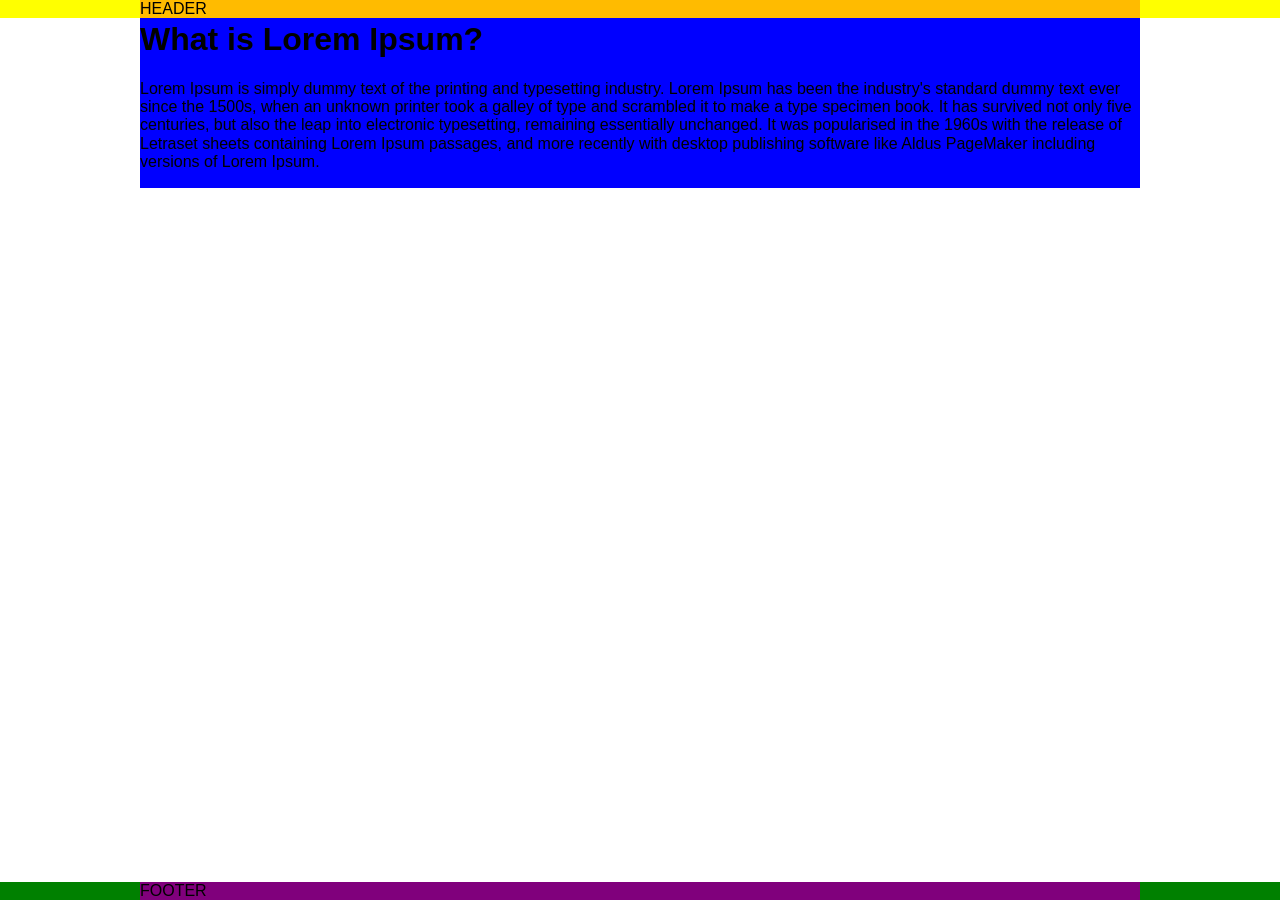
==== index.html @ bfccbc1a "first-install" ====
<!DOCTYPE html>
<html lang="fr">
  <head>
    <meta charset="UTF-8" />
    <meta name="viewport" content="width=device-width, initial-scale=1.0" />
    <title>Nino's website</title>
    <meta name="apple-mobile-web-app-title" content="Titre de la page" />
    <meta name="author" content="JMG" />
    <meta name="description" content="description du contenu" />
    <!---- Favicon ---->
    <link rel="icon" href="img/Favicon-32.png" />
    <!---- Android Icon ---->
    <link rel="icon" sizes="192x192" href="img/icon-192.png" />
    <!---- IOS Icon ---->
    <link rel="apple-touch-icon-precomposed" href="img/icon-180.png" />
    <!---- stylesheet ---->
    <link rel="stylesheet" href="css/normalize.min.css" />
    <link rel="stylesheet" href="css/styles.css" />

    <meta name="mobile-web-app-capable" content="yes" />
    <meta name="apple-mobile-web-app-capable" content="yes" />
    <style type="text/css">
      header {
        background-color: yellow;
      }

      header .container{
        background-color: rgb(255, 187, 0);
      }

      .main {
        background-color: blue;
      }

      footer {
        background-color: green;
      }
      footer .container{
        background-color: rgb(128, 0, 124);
      }
    </style>
  </head>
  <body>
    <header>
      <div class="container">
        <div>HEADER</div>
    </div>
    </header>
    <div class="main container">
      <section>
        <h1>What is Lorem Ipsum?</h1>
        <p>
          Lorem Ipsum is simply dummy text of the printing and typesetting
          industry. Lorem Ipsum has been the industry's standard dummy text ever
          since the 1500s, when an unknown printer took a galley of type and
          scrambled it to make a type specimen book. It has survived not only
          five centuries, but also the leap into electronic typesetting,
          remaining essentially unchanged. It was popularised in the 1960s with
          the release of Letraset sheets containing Lorem Ipsum passages, and
          more recently with desktop publishing software like Aldus PageMaker
          including versions of Lorem Ipsum.
        </p>
      </section>
    </div>
    <footer>
      <div class="container">
        <div>FOOTER</div>
      </div>
    </footer>
  </body>
</html>
---- css/styles.css ----
/*
*
* Styles.CSS
* Author: JMG
*
*/

/*
*
* @box-sizing: border-box
*
*/

/*
* Palette de colors 
* https://coolors.co/011627-1782ed-d1495b-edae49-fdfffc
*/


/* Color */

.color-1 {
    color: #011627;
}

.color-2 {
    color: #1782ED;
}

.color-3 {
    color: #84B082;
}

.color-4 {
    color: #EDAE49;
}

.color-5 {
    color: #FDFFFC;
}


/* Bacground color*/

.b-color-1 {
    background-color: #424242;
}

.b-color-2 {
    background-color: #1782ED;
}

.b-color-3 {
    background-color: #84B082;
}

.b-color-4 {
    background-color: #EDAE49;
}

.b-color-5 {
    background-color: #212121;
}


/* White Color */

.color-white {
    color: #fff;
}


/* White Color */

.color-white {
    color: #fff;
}


/* White Color */

.color-grey {
    color: rgb(208, 208, 208);
}

/* Gray Color
* https://coolors.co/app/ffffff-afafaf-2e2d33-494850-2c2c34 
*/

.b-color-gray-1 {
    background-color: #AFAFAF;
}

html {
  -webkit-box-sizing: border-box;
  -moz-box-sizing: border-box;
  box-sizing: border-box;
}

*,
*:before,
*:after {
  -webkit-box-sizing: border-box;
  -moz-box-sizing: border-box;
  box-sizing: border-box;
}

/*
*
* @STYLES PAR DEFAUT
*
*/

img,
svg {
  width: 100%;
}

button,
select,
input {
  -webkit-appearance: none;
  -moz-appearance: none;
  appearance: none;
  background: none;
  border: none;
  border-radius: 0;
}

ul {
  margin: 0;
  padding: 0;
}

.container {
  width: 90%;
  max-width: 1000px;
  margin: 0 auto;
}

html,
body {
  margin: 0;
  padding: 0;
  width: 100%;
  font-family: Arial, Helvetica, sans-serif;
}

html {
  height: 100%;
}

body {
  position: relative;
  min-height: 100%;
}

header {
  position: fixed;
  width: 100%;
  left: 0;
  right: 0;
  top: 0;
  height: auto;
  text-align: center;
  z-index: 10000;
}

.main {
  padding: 0px 0;
  display: flex;
  flex-direction: column;
  flex: 1;
  height: 100%;
}

.container {
    display: flex;
    width: 90%;
    max-width: 1000px;
    margin: 0 auto;
}

footer {
  position: absolute;
  left: 0;
  right: 0;
  bottom: 0;
  text-align: center;
}
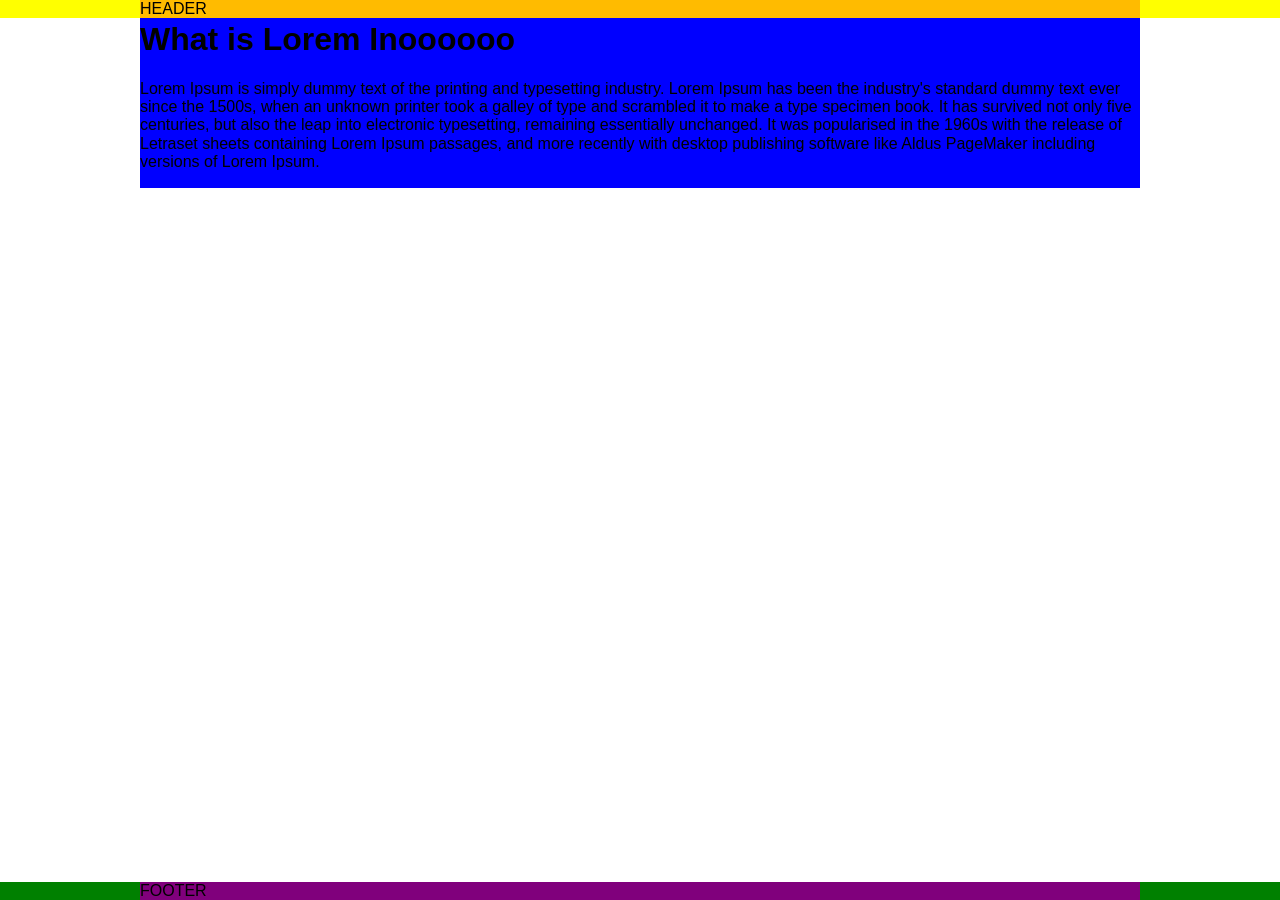
==== commit 0c8efbac: "add icon sonic" ====
--- a/index.html
+++ b/index.html
@@ -48,7 +48,7 @@
     </header>
     <div class="main container">
       <section>
-        <h1>What is Lorem Ipsum?</h1>
+        <h1>What is Lorem Inoooooo</h1>
         <p>
           Lorem Ipsum is simply dummy text of the printing and typesetting
           industry. Lorem Ipsum has been the industry's standard dummy text ever
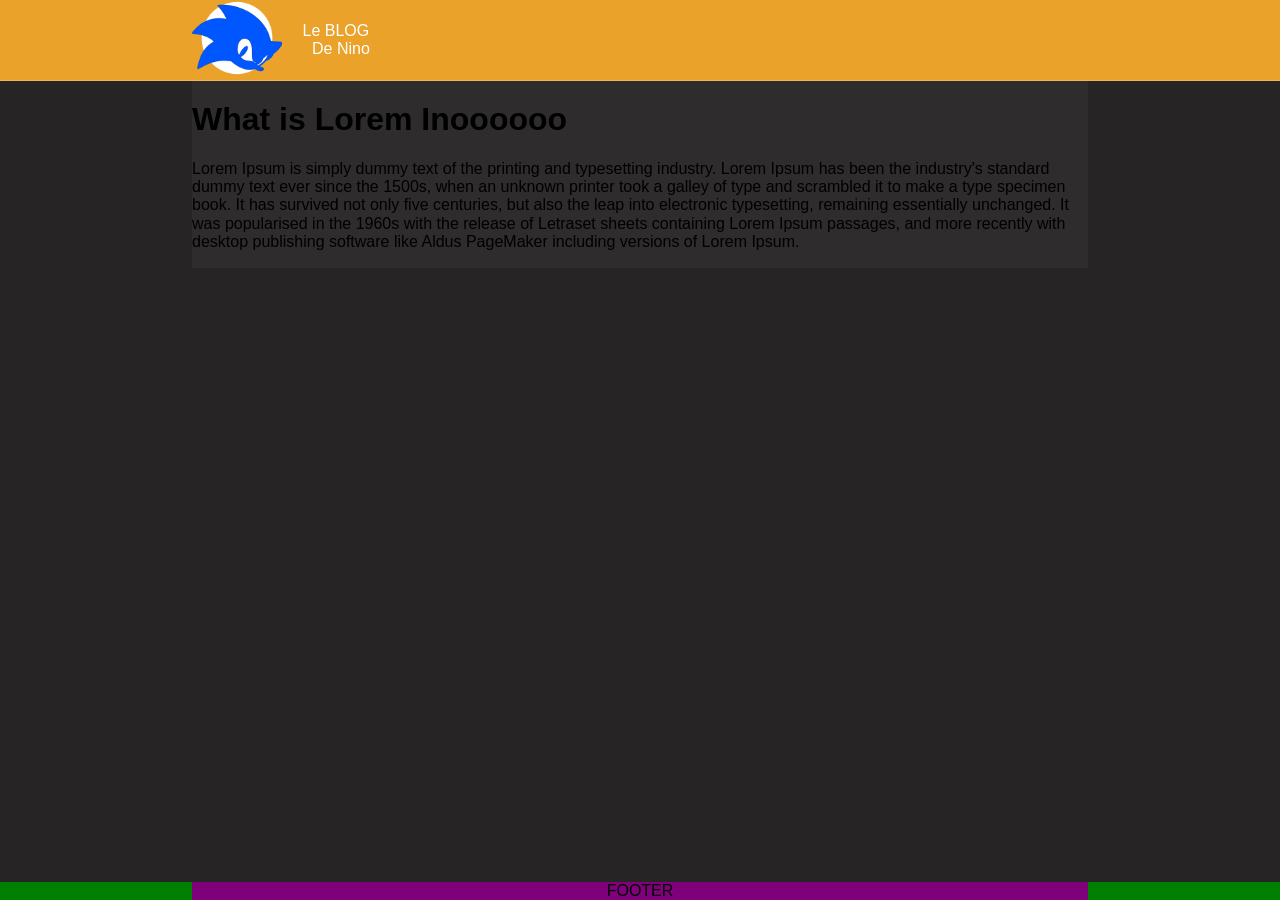
==== commit ad0a93ea: "transfert" ====
--- a/index.html
+++ b/index.html
@@ -19,32 +19,19 @@
 
     <meta name="mobile-web-app-capable" content="yes" />
     <meta name="apple-mobile-web-app-capable" content="yes" />
-    <style type="text/css">
-      header {
-        background-color: yellow;
-      }
-
-      header .container{
-        background-color: rgb(255, 187, 0);
-      }
-
-      .main {
-        background-color: blue;
-      }
-
-      footer {
-        background-color: green;
-      }
-      footer .container{
-        background-color: rgb(128, 0, 124);
-      }
-    </style>
+    <style type="text/css"></style>
   </head>
   <body>
     <header>
       <div class="container">
-        <div>HEADER</div>
-    </div>
+        <div class="title-image">
+          <img src="/img/sonic2.png" />
+        </div>
+        <div class="title-blog">
+          <div>Le BLOG</div>
+          <div style="margin-left: 10px;">De Nino</div>
+        </div>
+      </div>
     </header>
     <div class="main container">
       <section>
--- a/css/styles.css
+++ b/css/styles.css
@@ -16,71 +16,66 @@
 * https://coolors.co/011627-1782ed-d1495b-edae49-fdfffc
 */
 
-
 /* Color */
 
 .color-1 {
-    color: #011627;
+  color: #011627;
 }
 
 .color-2 {
-    color: #1782ED;
+  color: #1782ed;
 }
 
 .color-3 {
-    color: #84B082;
+  color: #84b082;
 }
 
 .color-4 {
-    color: #EDAE49;
+  color: #edae49;
 }
 
 .color-5 {
-    color: #FDFFFC;
-}
-
+  color: #fdfffc;
+}
 
 /* Bacground color*/
 
 .b-color-1 {
-    background-color: #424242;
+  background-color: #424242;
 }
 
 .b-color-2 {
-    background-color: #1782ED;
+  background-color: #1782ed;
 }
 
 .b-color-3 {
-    background-color: #84B082;
+  background-color: #84b082;
 }
 
 .b-color-4 {
-    background-color: #EDAE49;
+  background-color: #edae49;
 }
 
 .b-color-5 {
-    background-color: #212121;
-}
-
+  background-color: #212121;
+}
 
 /* White Color */
 
 .color-white {
-    color: #fff;
-}
-
+  color: #fff;
+}
 
 /* White Color */
 
 .color-white {
-    color: #fff;
-}
-
+  color: #fff;
+}
 
 /* White Color */
 
 .color-grey {
-    color: rgb(208, 208, 208);
+  color: rgb(208, 208, 208);
 }
 
 /* Gray Color
@@ -88,7 +83,7 @@
 */
 
 .b-color-gray-1 {
-    background-color: #AFAFAF;
+  background-color: #afafaf;
 }
 
 html {
@@ -133,7 +128,7 @@
 }
 
 .container {
-  width: 90%;
+  width: 70%;
   max-width: 1000px;
   margin: 0 auto;
 }
@@ -144,6 +139,7 @@
   padding: 0;
   width: 100%;
   font-family: Arial, Helvetica, sans-serif;
+  background-color: #262424;
 }
 
 html {
@@ -157,6 +153,7 @@
 
 header {
   position: fixed;
+  height: 100px;
   width: 100%;
   left: 0;
   right: 0;
@@ -164,6 +161,29 @@
   height: auto;
   text-align: center;
   z-index: 10000;
+  background-color: #eaa22b;
+  background-color: #262424;
+  background-color: #1e1d1d;
+  border-bottom: solid 0.2px rgb(255, 255, 255, 0.2);
+  background-color: #eaa22b;
+}
+header .container {
+  height: 80px;
+  display: flex;
+  align-items: center;
+}
+
+.svg{
+  width: 100px;
+}
+
+.title-blog{
+  color: white;
+  margin-left: 20px;
+}
+
+.title-image{
+  width: 90px;
 }
 
 .main {
@@ -172,14 +192,11 @@
   flex-direction: column;
   flex: 1;
   height: 100%;
-}
-
-.container {
-    display: flex;
-    width: 90%;
-    max-width: 1000px;
-    margin: 0 auto;
-}
+  background-color: rgba(255, 255, 255, 0.037);
+  padding-top: 80px;
+}
+
+
 
 footer {
   position: absolute;
@@ -187,5 +204,9 @@
   right: 0;
   bottom: 0;
   text-align: center;
-}
-
+  background-color: green;
+}
+
+footer .container{
+  background-color: rgb(128, 0, 124);
+}
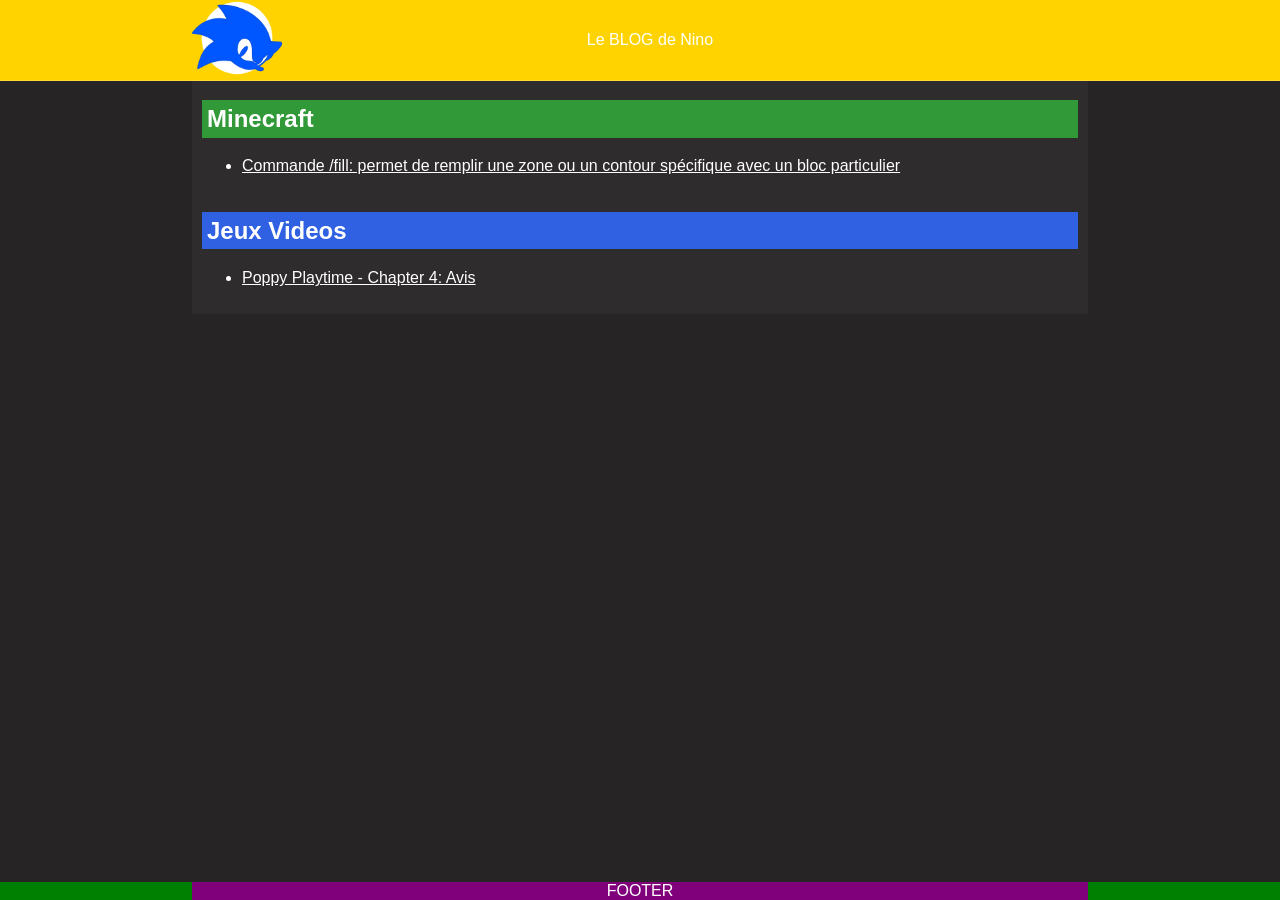
==== commit 7725a1c5: "add fill + avis" ====
--- a/index.html
+++ b/index.html
@@ -4,8 +4,8 @@
     <meta charset="UTF-8" />
     <meta name="viewport" content="width=device-width, initial-scale=1.0" />
     <title>Nino's website</title>
-    <meta name="apple-mobile-web-app-title" content="Titre de la page" />
-    <meta name="author" content="JMG" />
+    <meta name="apple-mobile-web-app-title" content="Accueil" />
+    <meta name="author" content="Nino" />
     <meta name="description" content="description du contenu" />
     <!---- Favicon ---->
     <link rel="icon" href="img/Favicon-32.png" />
@@ -22,31 +22,37 @@
     <style type="text/css"></style>
   </head>
   <body>
-    <header>
-      <div class="container">
-        <div class="title-image">
-          <img src="/img/sonic2.png" />
-        </div>
-        <div class="title-blog">
-          <div>Le BLOG</div>
-          <div style="margin-left: 10px;">De Nino</div>
-        </div>
-      </div>
-    </header>
+    <!---insert HEADER-->
+    <div id="containerHead"></div>
+    <script src="js/insertHeader.js"></script>
+    <script>
+      // default
+      // minecraft
+      headerHTML1("default");
+    </script>
+    <!---insert HEADER-->
+
     <div class="main container">
       <section>
-        <h1>What is Lorem Inoooooo</h1>
-        <p>
-          Lorem Ipsum is simply dummy text of the printing and typesetting
-          industry. Lorem Ipsum has been the industry's standard dummy text ever
-          since the 1500s, when an unknown printer took a galley of type and
-          scrambled it to make a type specimen book. It has survived not only
-          five centuries, but also the leap into electronic typesetting,
-          remaining essentially unchanged. It was popularised in the 1960s with
-          the release of Letraset sheets containing Lorem Ipsum passages, and
-          more recently with desktop publishing software like Aldus PageMaker
-          including versions of Lorem Ipsum.
-        </p>
+        <h2 class="b-color-3">Minecraft</h2>
+        <ul>
+          <li>
+            <a href="commande-fill.html"
+              >Commande /fill: permet de remplir une zone ou un contour
+              spécifique avec un bloc particulier</a
+            >
+          </li>
+        </ul>
+      </section>
+      <section>
+        <h2 class="b-color-1">Jeux Videos</h2>
+        <ul>
+          <li>
+            <a href="poppy-4.html"
+              >Poppy Playtime - Chapter 4: Avis</a
+            >
+          </li>
+        </ul>
       </section>
     </div>
     <footer>
@@ -55,4 +61,6 @@
       </div>
     </footer>
   </body>
+  <script src="js/insertHeader.js"></script>
+  <script></script>
 </html>
--- a/css/styles.css
+++ b/css/styles.css
@@ -18,64 +18,58 @@
 
 /* Color */
 
+.color-w {
+  color: RGB(255, 255, 255);
+}
+.color-b {
+  color: RGB(0, 0, 0);
+}
+
 .color-1 {
-  color: #011627;
+  color: RGB(48, 97, 227);
 }
 
 .color-2 {
-  color: #1782ed;
+  color: RGB(246, 200, 131);
 }
 
 .color-3 {
-  color: #84b082;
+  color: RGB(49, 153, 56);
 }
 
 .color-4 {
-  color: #edae49;
+  color: RGB(218, 37, 40);
 }
 
 .color-5 {
-  color: #fdfffc;
+  color: rgb(255, 211, 0);
 }
 
 /* Bacground color*/
-
+.b-color-w {
+  background-color: RGB(255, 255, 255);
+}
+.b-color-b {
+  background-color: RGB(0, 0, 0);
+}
 .b-color-1 {
-  background-color: #424242;
+  background-color: RGB(48, 97, 227);
 }
 
 .b-color-2 {
-  background-color: #1782ed;
+  background-color: RGB(246, 200, 131);
 }
 
 .b-color-3 {
-  background-color: #84b082;
+  background-color: RGB(49, 153, 56);
 }
 
 .b-color-4 {
-  background-color: #edae49;
+  background-color: RGB(218, 37, 40);
 }
 
 .b-color-5 {
-  background-color: #212121;
-}
-
-/* White Color */
-
-.color-white {
-  color: #fff;
-}
-
-/* White Color */
-
-.color-white {
-  color: #fff;
-}
-
-/* White Color */
-
-.color-grey {
-  color: rgb(208, 208, 208);
+  background-color: rgb(255, 211, 0);
 }
 
 /* Gray Color
@@ -105,6 +99,18 @@
 * @STYLES PAR DEFAUT
 *
 */
+
+h2 {
+  padding: 5px;
+}
+
+a {
+  color: white;
+}
+
+a:visited {
+  color: white;
+}
 
 img,
 svg {
@@ -123,8 +129,6 @@
 }
 
 ul {
-  margin: 0;
-  padding: 0;
 }
 
 .container {
@@ -140,6 +144,7 @@
   width: 100%;
   font-family: Arial, Helvetica, sans-serif;
   background-color: #262424;
+  color: RGB(255, 255, 255);
 }
 
 html {
@@ -161,33 +166,33 @@
   height: auto;
   text-align: center;
   z-index: 10000;
-  background-color: #eaa22b;
-  background-color: #262424;
-  background-color: #1e1d1d;
   border-bottom: solid 0.2px rgb(255, 255, 255, 0.2);
-  background-color: #eaa22b;
-}
-header .container {
+}
+.statusbar {
   height: 80px;
   display: flex;
   align-items: center;
 }
 
-.svg{
+.svg {
   width: 100px;
 }
 
-.title-blog{
+.title-blog {
   color: white;
   margin-left: 20px;
-}
-
-.title-image{
+  flex: 1;
+}
+
+.title-image {
   width: 90px;
 }
+.status-left {
+    width: 90px;
+  }
 
 .main {
-  padding: 0px 0;
+  padding: 10px;
   display: flex;
   flex-direction: column;
   flex: 1;
@@ -196,8 +201,6 @@
   padding-top: 80px;
 }
 
-
-
 footer {
   position: absolute;
   left: 0;
@@ -207,6 +210,136 @@
   background-color: green;
 }
 
-footer .container{
+footer .container {
   background-color: rgb(128, 0, 124);
 }
+
+.list-items {
+  display: flex;
+  flex-direction: row;
+  flex-wrap: wrap;
+  column-gap: 10px;
+  row-gap: 10px;
+  padding-top: 20px;
+}
+
+.item-container {
+  display: flex;
+  flex-direction: column;
+  border: solid 1px rgb(118, 118, 118);
+}
+
+.image-container {
+  width: 200px;
+}
+
+.item-description {
+  padding: 5px;
+}
+
+.item-title {
+  padding: 5px;
+}
+
+.item-code-structure {
+  padding: 5px;
+  background-color: rgb(186, 185, 185);
+}
+
+.item-code-structure-copy {
+  background-color: rgb(182, 180, 180);
+  width: 60px;
+  text-align: center;
+  height: 25px;
+  margin-top: 5px;
+  padding: 2px;
+  border: 1px solid rgb(53, 53, 53);
+}
+
+.commande {
+  background-color: rgb(176, 176, 176);
+  width: auto;
+  padding: 5px;
+}
+
+.container-inputs {
+  display: flex;
+  flex-direction: column;
+  padding: 5px 0;
+  row-gap: 15px;
+}
+
+.container-input {
+  display: flex;
+  align-items: center;
+  column-gap: 5px;
+}
+
+.input-label {
+  width: 80px;
+}
+
+.input-input {
+  width: 100px;
+  height: 25px;
+  background-color: rgb(230, 229, 229);
+  border: solid 1px black;
+}
+
+.commande-copy {
+  background-color: rgb(182, 180, 180);
+  width: 80px;
+  height: 25px;
+  align-items: center;
+  text-align: center;
+  padding: 2px;
+  border: 1px solid rgb(53, 53, 53);
+  box-shadow: inset -1px -2px #0004, inset 1px 1px #fff5;
+  background-color: rgb(8, 166, 50);
+  color: #fff;
+}
+
+.commande-paste {
+  background-color: rgb(182, 180, 180);
+  height: 25px;
+  width: 80px;
+  align-items: center;
+  text-align: center;
+  padding: 2px;
+  border: 1px inset rgb(53, 53, 53);
+  box-shadow: inset -1px -2px #0004, inset 1px 1px #fff5;
+  background-color: rgb(8, 166, 50);
+  color: #fff;
+}
+
+.copy-click-commande {
+  background-color: rgb(5, 83, 26);
+  color: white;
+}
+
+.cmd-input {
+}
+
+.commande-result {
+  background-color: rgb(8, 166, 50);
+  padding: 5px;
+}
+
+@media screen and (max-width: 614px) {
+  .statusbar {
+    height: 50px;
+    padding: 10px;
+  }
+  .title-image {
+    width: 50px;
+  }
+  .status-left {
+    width: 50px;
+  }
+  .container {
+    width: 100%;
+  }
+  .main {
+  padding-top: 50px;
+}
+}
